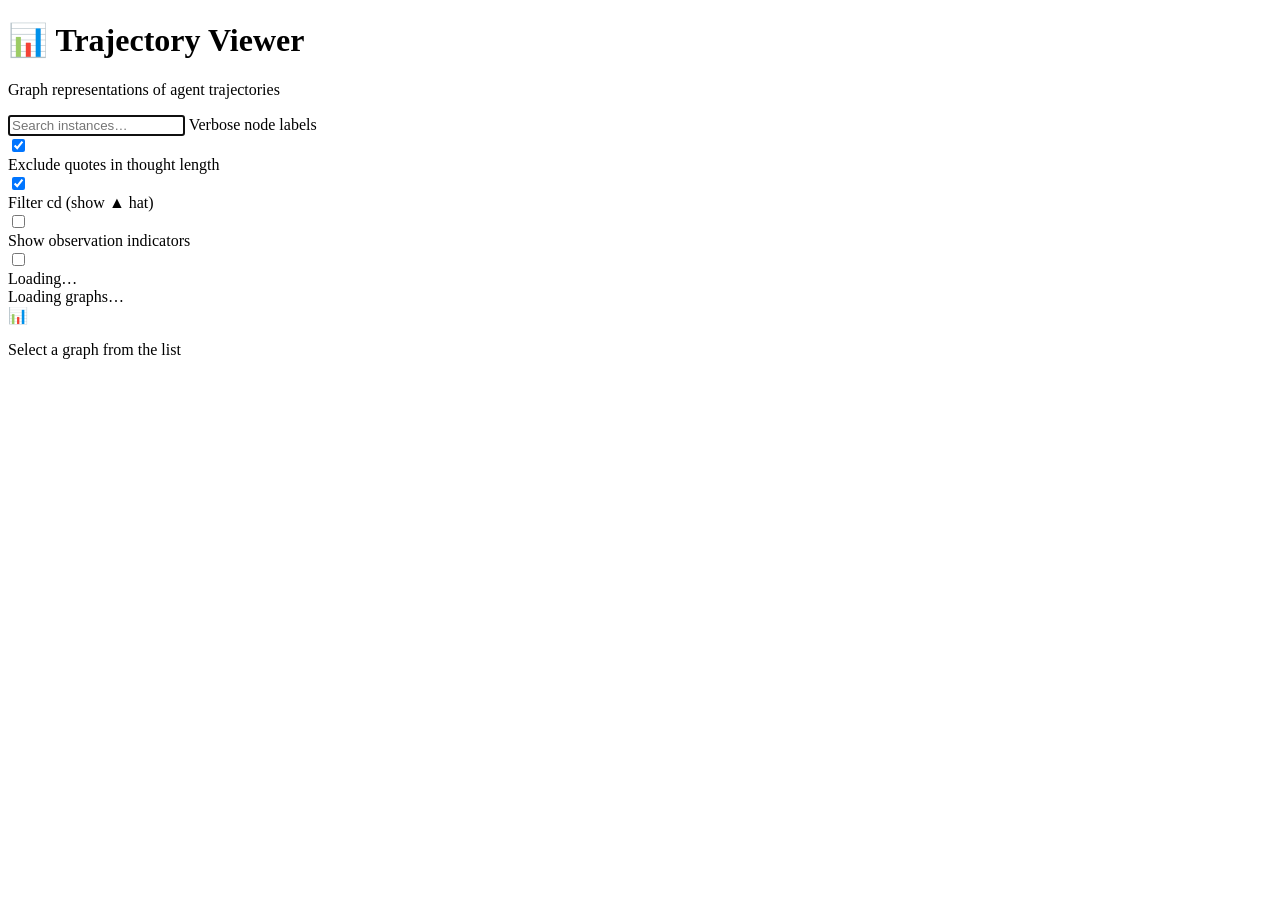
==== graph_construction/server/static/index.html @ 9913588a "html graphs finished with readme in graph_construction" ====
<!DOCTYPE html>
<html lang="en">
<head>
    <meta charset="UTF-8">
    <meta name="viewport" content="width=device-width, initial-scale=1.0">
    <title>Trajectory Graph Browser</title>
    <link rel="stylesheet" href="/static/browser.css">
</head>
<body>
    <div class="sidebar">
        <div class="sidebar-header">
            <h1>📊 Trajectory Viewer</h1>
            <p class="subtitle">Graph representations of agent trajectories</p>
        </div>

        <div class="controls">
            <input
                type="text"
                id="searchInput"
                class="search-input"
                placeholder="Search instances…"
                autofocus
            >
            <label class="toggle-row">
                <span class="toggle-label">Verbose node labels</span>
                <div class="toggle-wrap">
                    <input type="checkbox" id="nodeVerbosityToggle" checked>
                    <span class="toggle-slider"></span>
                </div>
            </label>
            <label class="toggle-row">
                <span class="toggle-label">Exclude quotes in thought length</span>
                <div class="toggle-wrap">
                    <input type="checkbox" id="thoughtQuotesToggle" checked>
                    <span class="toggle-slider"></span>
                </div>
            </label>
            <label class="toggle-row">
                <span class="toggle-label">Filter cd (show ▲ hat)</span>
                <div class="toggle-wrap">
                    <input type="checkbox" id="filterCdToggle">
                    <span class="toggle-slider"></span>
                </div>
            </label>
            <label class="toggle-row">
                <span class="toggle-label">Show observation indicators</span>
                <div class="toggle-wrap">
                    <input type="checkbox" id="observationToggle">
                    <span class="toggle-slider"></span>
                </div>
            </label>
        </div>

        <div class="stats" id="stats">Loading…</div>

        <div class="graph-list" id="graphList">
            <div class="placeholder">
                <div class="spinner"></div>
                Loading graphs…
            </div>
        </div>
    </div>

    <div class="main">
        <div id="graphPane" class="graph-pane">
            <div class="placeholder">
                <span class="placeholder-icon">📊</span>
                <p>Select a graph from the list</p>
            </div>
        </div>
    </div>

    <script src="/static/browser.js"></script>
</body>
</html>
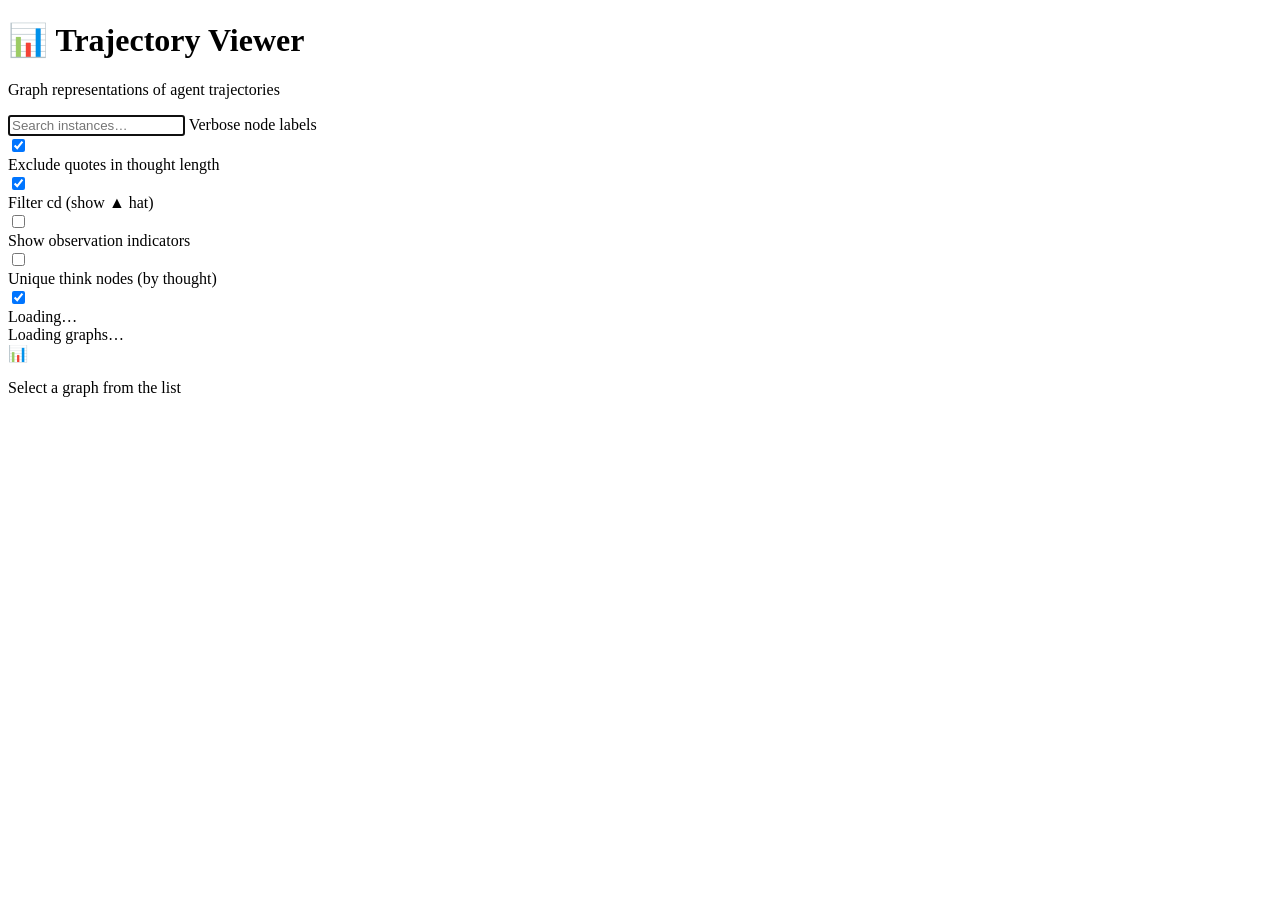
==== commit 22677781: "unique think nodes" ====
--- a/graph_construction/server/static/index.html
+++ b/graph_construction/server/static/index.html
@@ -49,6 +49,13 @@
                     <span class="toggle-slider"></span>
                 </div>
             </label>
+            <label class="toggle-row">
+                <span class="toggle-label">Unique think nodes (by thought)</span>
+                <div class="toggle-wrap">
+                    <input type="checkbox" id="uniqueThinkToggle" checked>
+                    <span class="toggle-slider"></span>
+                </div>
+            </label>
         </div>
 
         <div class="stats" id="stats">Loading…</div>
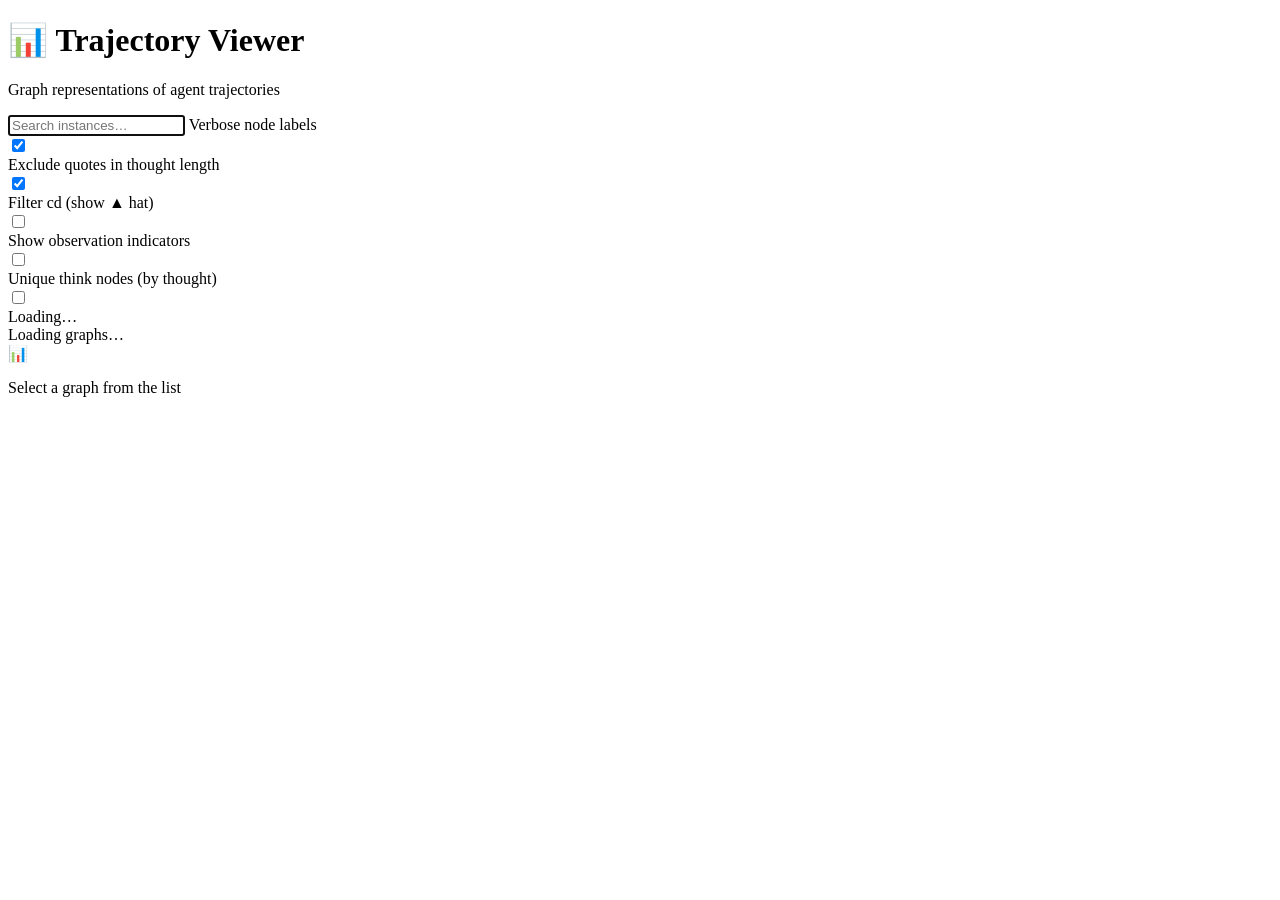
==== commit b327513c: "Merge pull request #1 from Intelligent-CAT-Lab/html Html graphs" ====
--- a/graph_construction/server/static/index.html
+++ b/graph_construction/server/static/index.html
@@ -52,7 +52,7 @@
             <label class="toggle-row">
                 <span class="toggle-label">Unique think nodes (by thought)</span>
                 <div class="toggle-wrap">
-                    <input type="checkbox" id="uniqueThinkToggle" checked>
+                    <input type="checkbox" id="uniqueThinkToggle">
                     <span class="toggle-slider"></span>
                 </div>
             </label>
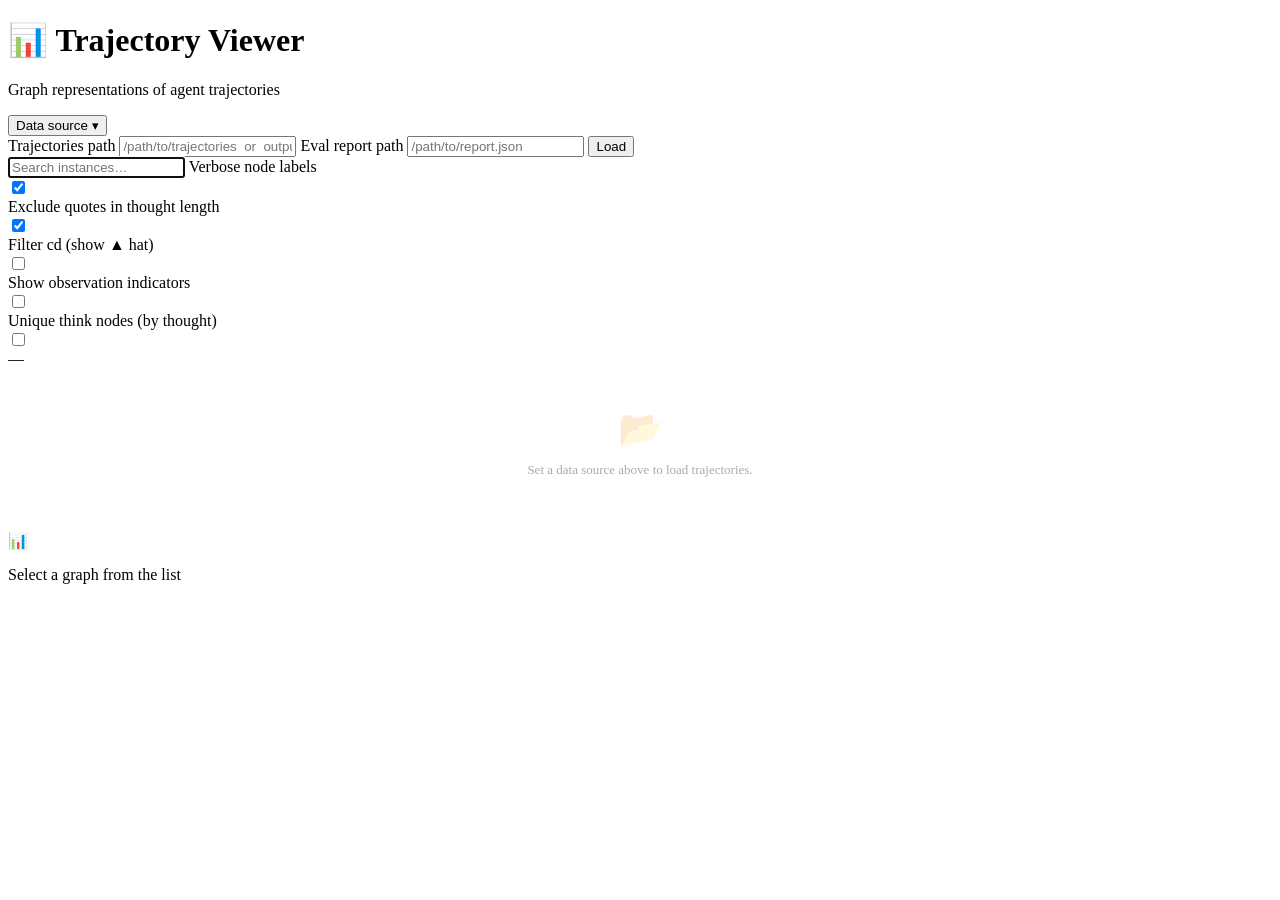
==== commit 8845db52: "Add in-server path changer to obsolete server restarting" ====
--- a/graph_construction/server/static/index.html
+++ b/graph_construction/server/static/index.html
@@ -13,6 +13,40 @@
             <p class="subtitle">Graph representations of agent trajectories</p>
         </div>
 
+        <!-- ── Data source configurator ────────────────────────────── -->
+        <div class="data-source" id="dataSource">
+            <button class="data-source-toggle" id="dataSourceToggle" onclick="toggleDataSource()">
+                <span id="dataSourceLabel">Data source</span>
+                <span class="ds-chevron" id="dsChevron">▾</span>
+            </button>
+
+            <div class="data-source-body" id="dataSourceBody">
+                <label class="ds-label" for="trajsInput">Trajectories path</label>
+                <input
+                    type="text"
+                    id="trajsInput"
+                    class="ds-input"
+                    placeholder="/path/to/trajectories  or  output.jsonl"
+                    spellcheck="false"
+                    autocomplete="off"
+                >
+                <label class="ds-label" for="reportInput">Eval report path</label>
+                <input
+                    type="text"
+                    id="reportInput"
+                    class="ds-input"
+                    placeholder="/path/to/report.json"
+                    spellcheck="false"
+                    autocomplete="off"
+                >
+                <div id="dsError" class="ds-error" style="display:none;"></div>
+                <button class="ds-apply-btn" id="dsApplyBtn" onclick="applyDataSource()">
+                    Load
+                </button>
+            </div>
+        </div>
+
+        <!-- ── View toggles + search ───────────────────────────────── -->
         <div class="controls">
             <input
                 type="text"
@@ -58,12 +92,14 @@
             </label>
         </div>
 
-        <div class="stats" id="stats">Loading…</div>
+        <div class="stats" id="stats">—</div>
 
         <div class="graph-list" id="graphList">
-            <div class="placeholder">
-                <div class="spinner"></div>
-                Loading graphs…
+            <div class="placeholder" style="position:relative;padding:40px;text-align:center;">
+                <span style="font-size:36px;opacity:.25;">📂</span>
+                <p style="margin-top:12px;color:#aaa;font-size:13px;">
+                    Set a data source above to load trajectories.
+                </p>
             </div>
         </div>
     </div>
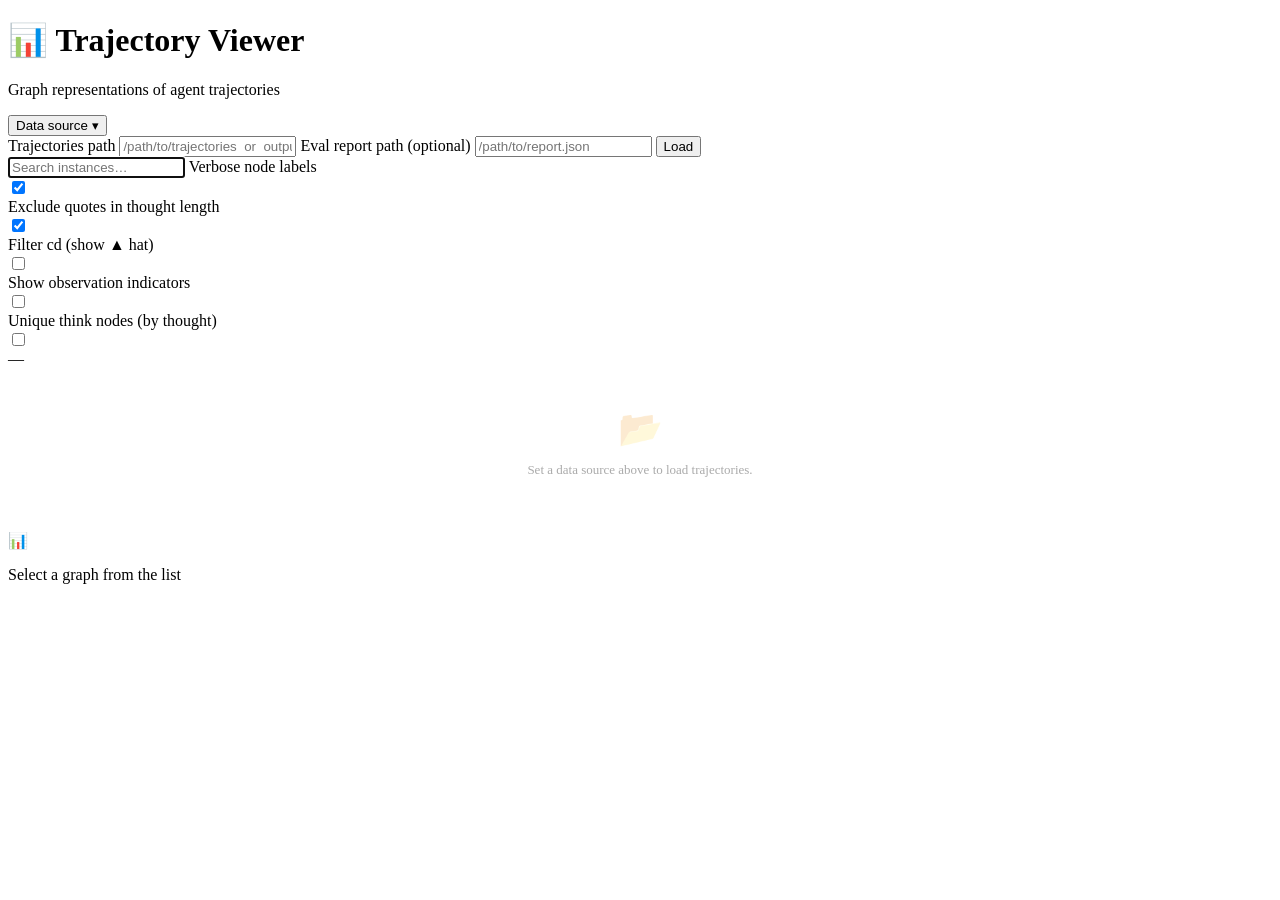
==== commit d8a79a26: "no report needed graphs" ====
--- a/graph_construction/server/static/index.html
+++ b/graph_construction/server/static/index.html
@@ -30,7 +30,7 @@
                     spellcheck="false"
                     autocomplete="off"
                 >
-                <label class="ds-label" for="reportInput">Eval report path</label>
+                <label class="ds-label" for="reportInput">Eval report path (optional)</label>
                 <input
                     type="text"
                     id="reportInput"
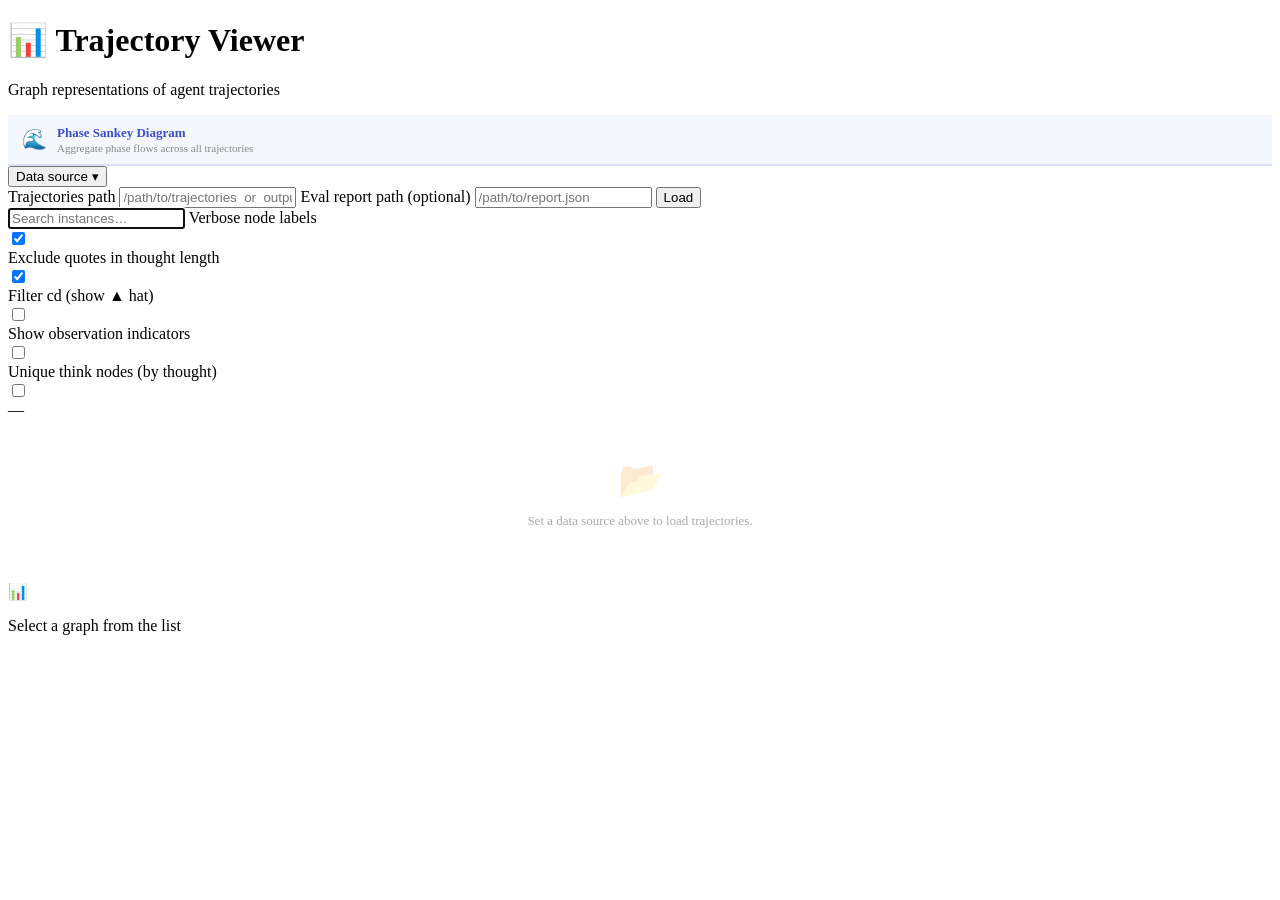
==== commit f2105037: "sankeytwo" ====
--- a/graph_construction/server/static/index.html
+++ b/graph_construction/server/static/index.html
@@ -5,6 +5,122 @@
     <meta name="viewport" content="width=device-width, initial-scale=1.0">
     <title>Trajectory Graph Browser</title>
     <link rel="stylesheet" href="/static/browser.css">
+    <style>
+        /* ── Sankey list-item button ─────────────────────────────── */
+        .sankey-item {
+            padding: 10px 14px;
+            border-bottom: 2px solid #dde0f5;
+            cursor: pointer;
+            transition: background .15s;
+            background: #f5f7ff;
+            display: flex;
+            align-items: center;
+            gap: 10px;
+            flex-shrink: 0;
+        }
+        .sankey-item:hover { background: #eaedff; }
+        .sankey-item.active {
+            background: #eef0ff;
+            border-left: 3px solid #667eea;
+            padding-left: 11px;
+        }
+        .sankey-item-icon { font-size: 20px; flex-shrink: 0; line-height: 1; }
+        .sankey-item-title { font-size: 13px; font-weight: 700; color: #3b4ecc; }
+        .sankey-item-sub   { font-size: 11px; color: #888; margin-top: 1px; }
+
+        /* ── Sankey pane (lives alongside graphPane in .main) ─────── */
+        #sankeyPane {
+            display: none;
+            flex-direction: column;
+            width: 100%;
+            height: 100%;
+            overflow: hidden;
+            background: #f0f2f5;
+        }
+
+        /* Controls bar */
+        .sk-controls {
+            background: #fff;
+            border-bottom: 1px solid #e8eaed;
+            padding: 10px 20px;
+            display: flex;
+            align-items: center;
+            gap: 18px;
+            flex-wrap: wrap;
+            flex-shrink: 0;
+        }
+        .sk-ctrl { display: flex; align-items: center; gap: 7px; }
+        .sk-ctrl label { font-size: 12px; font-weight: 600; color: #555; white-space: nowrap; }
+        .sk-ctrl select {
+            font-size: 12px; border: 1.5px solid #d1d5db; border-radius: 6px;
+            padding: 4px 7px; outline: none; background: #fff;
+        }
+        .sk-ctrl select:focus { border-color: #667eea; }
+
+        /* Slider + number combo */
+        .sk-combo { display: flex; align-items: center; gap: 5px; }
+        .sk-combo input[type=range] { width: 80px; accent-color: #667eea; }
+        .sk-combo input[type=number] {
+            width: 52px; font-size: 12px; font-weight: 600; color: #667eea;
+            border: 1.5px solid #d1d5db; border-radius: 6px;
+            padding: 3px 5px; outline: none; text-align: center;
+            -moz-appearance: textfield;
+        }
+        .sk-combo input[type=number]:focus { border-color: #667eea; }
+        .sk-combo input[type=number]::-webkit-inner-spin-button,
+        .sk-combo input[type=number]::-webkit-outer-spin-button { opacity: 1; }
+
+        /* Phase chips */
+        .sk-chips { display: flex; gap: 5px; flex-wrap: wrap; align-items: center; }
+        .sk-chip {
+            padding: 3px 11px; border-radius: 20px; font-size: 11px; font-weight: 700;
+            cursor: pointer; border: 2px solid transparent;
+            transition: opacity .15s, border-color .15s; user-select: none;
+        }
+        .sk-chip.active   { border-color: #2c3e50; opacity: 1; }
+        .sk-chip.inactive { opacity: .32; }
+        .sk-chip-loc   { background: #C5B3F0; color: #2c3e50; }
+        .sk-chip-patch { background: #FCC9B0; color: #2c3e50; }
+        .sk-chip-val   { background: #A8E6F0; color: #2c3e50; }
+        .sk-chip-gen   { background: #CFE0F6; color: #2c3e50; }
+
+        /* Stats strip */
+        .sk-stats {
+            background: #fff; border-bottom: 1px solid #e8eaed;
+            padding: 6px 20px; display: flex; gap: 20px;
+            font-size: 12px; color: #666; flex-shrink: 0;
+        }
+        .sk-stats b { color: #2c3e50; }
+
+        /* SVG scroll area */
+        .sk-canvas { flex: 1; overflow: auto; padding: 20px; min-height: 0; }
+        #sk-svg {
+            display: block; background: #fff;
+            border-radius: 12px; box-shadow: 0 4px 12px rgba(0,0,0,.08);
+        }
+
+        /* Placeholder / spinner inside sankey pane */
+        .sk-placeholder {
+            display: flex; flex-direction: column; align-items: center;
+            justify-content: center; gap: 12px; padding: 60px 20px;
+            color: #aaa; font-size: 14px; flex: 1;
+        }
+        .sk-spinner {
+            width: 32px; height: 32px;
+            border: 3px solid #e5e7eb; border-top-color: #667eea;
+            border-radius: 50%; animation: sk-spin .8s linear infinite;
+        }
+        @keyframes sk-spin { to { transform: rotate(360deg); } }
+
+        /* Tooltip */
+        #sk-tooltip {
+            position: fixed; background: rgba(22,28,36,.96); color: #e0e0e0;
+            padding: 10px 14px; border-radius: 8px; font-size: 12px; line-height: 1.6;
+            pointer-events: none; z-index: 9999; max-width: 300px;
+            box-shadow: 0 6px 20px rgba(0,0,0,.4); display: none;
+            border: 1px solid rgba(255,255,255,.1);
+        }
+    </style>
 </head>
 <body>
     <div class="sidebar">
@@ -13,48 +129,38 @@
             <p class="subtitle">Graph representations of agent trajectories</p>
         </div>
 
-        <!-- ── Data source configurator ────────────────────────────── -->
+        <!-- ── Sankey shortcut ──────────────────────────────────── -->
+        <div class="sankey-item" id="sankeyListItem" onclick="selectSankey()">
+            <span class="sankey-item-icon">🌊</span>
+            <div>
+                <div class="sankey-item-title">Phase Sankey Diagram</div>
+                <div class="sankey-item-sub">Aggregate phase flows across all trajectories</div>
+            </div>
+        </div>
+
+        <!-- ── Data source configurator ────────────────────────── -->
         <div class="data-source" id="dataSource">
             <button class="data-source-toggle" id="dataSourceToggle" onclick="toggleDataSource()">
                 <span id="dataSourceLabel">Data source</span>
                 <span class="ds-chevron" id="dsChevron">▾</span>
             </button>
-
             <div class="data-source-body" id="dataSourceBody">
                 <label class="ds-label" for="trajsInput">Trajectories path</label>
-                <input
-                    type="text"
-                    id="trajsInput"
-                    class="ds-input"
+                <input type="text" id="trajsInput" class="ds-input"
                     placeholder="/path/to/trajectories  or  output.jsonl"
-                    spellcheck="false"
-                    autocomplete="off"
-                >
+                    spellcheck="false" autocomplete="off">
                 <label class="ds-label" for="reportInput">Eval report path (optional)</label>
-                <input
-                    type="text"
-                    id="reportInput"
-                    class="ds-input"
-                    placeholder="/path/to/report.json"
-                    spellcheck="false"
-                    autocomplete="off"
-                >
+                <input type="text" id="reportInput" class="ds-input"
+                    placeholder="/path/to/report.json" spellcheck="false" autocomplete="off">
                 <div id="dsError" class="ds-error" style="display:none;"></div>
-                <button class="ds-apply-btn" id="dsApplyBtn" onclick="applyDataSource()">
-                    Load
-                </button>
-            </div>
-        </div>
-
-        <!-- ── View toggles + search ───────────────────────────────── -->
+                <button class="ds-apply-btn" id="dsApplyBtn" onclick="applyDataSource()">Load</button>
+            </div>
+        </div>
+
+        <!-- ── Toggles + search ─────────────────────────────────── -->
         <div class="controls">
-            <input
-                type="text"
-                id="searchInput"
-                class="search-input"
-                placeholder="Search instances…"
-                autofocus
-            >
+            <input type="text" id="searchInput" class="search-input"
+                placeholder="Search instances…" autofocus>
             <label class="toggle-row">
                 <span class="toggle-label">Verbose node labels</span>
                 <div class="toggle-wrap">
@@ -93,7 +199,6 @@
         </div>
 
         <div class="stats" id="stats">—</div>
-
         <div class="graph-list" id="graphList">
             <div class="placeholder" style="position:relative;padding:40px;text-align:center;">
                 <span style="font-size:36px;opacity:.25;">📂</span>
@@ -104,14 +209,69 @@
         </div>
     </div>
 
+    <!-- ── Main area: graph pane + sankey pane (only one shown) ─── -->
     <div class="main">
+        <!-- Graph pane (iframe) -->
         <div id="graphPane" class="graph-pane">
             <div class="placeholder">
                 <span class="placeholder-icon">📊</span>
                 <p>Select a graph from the list</p>
             </div>
         </div>
+
+        <!-- Sankey pane (inline, no iframe) -->
+        <div id="sankeyPane">
+            <!-- Controls -->
+            <div class="sk-controls">
+                <div class="sk-ctrl">
+                    <label for="skStatus">Status</label>
+                    <select id="skStatus">
+                        <option value="all">All trajectories</option>
+                        <option value="resolved">Resolved only</option>
+                        <option value="unresolved">Unresolved only</option>
+                        <option value="unsubmitted">Unsubmitted only</option>
+                    </select>
+                </div>
+                <div class="sk-ctrl">
+                    <label>Max steps</label>
+                    <div class="sk-combo">
+                        <input type="range"  id="skMaxStepsSlider" min="5" max="60" value="30" step="1">
+                        <input type="number" id="skMaxStepsNum"    min="5" max="60" value="30" step="1">
+                    </div>
+                </div>
+                <div class="sk-ctrl">
+                    <label>Min flow</label>
+                    <div class="sk-combo">
+                        <input type="range"  id="skMinFlowSlider" min="0" max="50" value="1" step="1">
+                        <input type="number" id="skMinFlowNum"    min="0" max="50" value="1" step="1">
+                    </div>
+                </div>
+                <div class="sk-ctrl">
+                    <label>Phases</label>
+                    <div class="sk-chips">
+                        <div class="sk-chip sk-chip-loc active"   data-phase="localization">Localization</div>
+                        <div class="sk-chip sk-chip-patch active" data-phase="patch">Patch</div>
+                        <div class="sk-chip sk-chip-val active"   data-phase="validation">Validation</div>
+                        <div class="sk-chip sk-chip-gen active"   data-phase="general">General</div>
+                    </div>
+                </div>
+            </div>
+
+            <!-- Stats strip -->
+            <div class="sk-stats" id="skStats"><span>—</span></div>
+
+            <!-- Canvas -->
+            <div class="sk-canvas" id="skCanvas">
+                <div class="sk-placeholder" id="skPlaceholder">
+                    <span style="font-size:40px;opacity:.25">🌊</span>
+                    <span>Load trajectories to view the Sankey diagram</span>
+                </div>
+                <svg id="sk-svg" style="display:none;"></svg>
+            </div>
+        </div>
     </div>
+
+    <div id="sk-tooltip"></div>
 
     <script src="/static/browser.js"></script>
 </body>
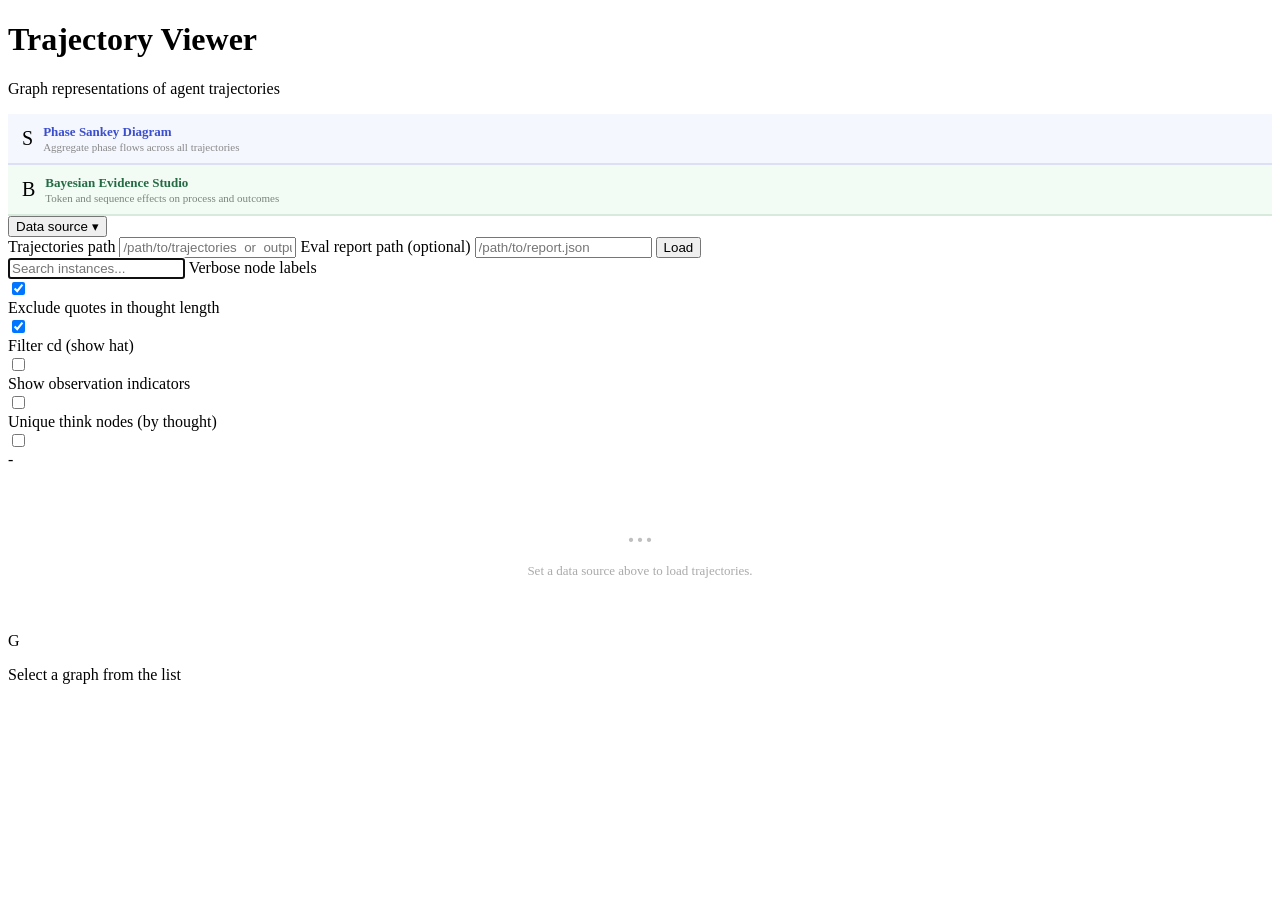
==== commit eaf35d8e: "basic bayesian analysis init" ====
--- a/graph_construction/server/static/index.html
+++ b/graph_construction/server/static/index.html
@@ -6,17 +6,18 @@
     <title>Trajectory Graph Browser</title>
     <link rel="stylesheet" href="/static/browser.css">
     <style>
-        /* ── Sankey list-item button ─────────────────────────────── */
-        .sankey-item {
+        .sankey-item, .bayes-item {
             padding: 10px 14px;
-            border-bottom: 2px solid #dde0f5;
             cursor: pointer;
             transition: background .15s;
-            background: #f5f7ff;
             display: flex;
             align-items: center;
             gap: 10px;
             flex-shrink: 0;
+        }
+        .sankey-item {
+            border-bottom: 2px solid #dde0f5;
+            background: #f5f7ff;
         }
         .sankey-item:hover { background: #eaedff; }
         .sankey-item.active {
@@ -24,121 +25,373 @@
             border-left: 3px solid #667eea;
             padding-left: 11px;
         }
+        .bayes-item {
+            border-bottom: 2px solid #d8eadc;
+            background: #f3fbf5;
+        }
+        .bayes-item:hover { background: #e9f7ec; }
+        .bayes-item.active {
+            background: #edf9f0;
+            border-left: 3px solid #2f8f5b;
+            padding-left: 11px;
+        }
         .sankey-item-icon { font-size: 20px; flex-shrink: 0; line-height: 1; }
         .sankey-item-title { font-size: 13px; font-weight: 700; color: #3b4ecc; }
-        .sankey-item-sub   { font-size: 11px; color: #888; margin-top: 1px; }
-
-        /* ── Sankey pane (lives alongside graphPane in .main) ─────── */
-        #sankeyPane {
+        .sankey-item-sub { font-size: 11px; color: #888; margin-top: 1px; }
+        .bayes-item-title { font-size: 13px; font-weight: 700; color: #246b44; }
+        .bayes-item-sub { font-size: 11px; color: #7a857b; margin-top: 1px; }
+
+        #sankeyPane,
+        #bayesPane {
             display: none;
             flex-direction: column;
             width: 100%;
             height: 100%;
             overflow: hidden;
-            background: #f0f2f5;
-        }
-
-        /* Controls bar */
-        .sk-controls {
-            background: #fff;
-            border-bottom: 1px solid #e8eaed;
+        }
+        #sankeyPane { background: #f0f2f5; }
+        #bayesPane {
+            background:
+                radial-gradient(circle at top left, rgba(88, 180, 120, .10), transparent 35%),
+                linear-gradient(180deg, #eef5ef 0%, #f7f9f7 100%);
+        }
+
+        .sk-controls,
+        .by-controls {
+            background: rgba(255,255,255,.92);
+            border-bottom: 1px solid #dde6df;
             padding: 10px 20px;
             display: flex;
             align-items: center;
-            gap: 18px;
+            gap: 16px;
             flex-wrap: wrap;
             flex-shrink: 0;
         }
-        .sk-ctrl { display: flex; align-items: center; gap: 7px; }
-        .sk-ctrl label { font-size: 12px; font-weight: 600; color: #555; white-space: nowrap; }
-        .sk-ctrl select {
-            font-size: 12px; border: 1.5px solid #d1d5db; border-radius: 6px;
-            padding: 4px 7px; outline: none; background: #fff;
-        }
-        .sk-ctrl select:focus { border-color: #667eea; }
-
-        /* Slider + number combo */
+        .sk-ctrl, .by-ctrl { display: flex; align-items: center; gap: 7px; }
+        .sk-ctrl label, .by-ctrl label {
+            font-size: 12px;
+            font-weight: 700;
+            color: #4d5d51;
+            white-space: nowrap;
+        }
+        .sk-ctrl select,
+        .sk-combo input[type=number],
+        .by-ctrl select,
+        .by-ctrl input[type=number] {
+            font-size: 12px;
+            border: 1.5px solid #c7d6cb;
+            border-radius: 8px;
+            padding: 4px 7px;
+            outline: none;
+            background: #fff;
+            color: #213126;
+        }
+        .sk-ctrl select:focus,
+        .sk-combo input[type=number]:focus,
+        .by-ctrl select:focus,
+        .by-ctrl input[type=number]:focus { border-color: #667eea; }
         .sk-combo { display: flex; align-items: center; gap: 5px; }
         .sk-combo input[type=range] { width: 80px; accent-color: #667eea; }
         .sk-combo input[type=number] {
-            width: 52px; font-size: 12px; font-weight: 600; color: #667eea;
-            border: 1.5px solid #d1d5db; border-radius: 6px;
-            padding: 3px 5px; outline: none; text-align: center;
+            width: 52px;
+            font-weight: 600;
+            color: #667eea;
+            text-align: center;
             -moz-appearance: textfield;
         }
-        .sk-combo input[type=number]:focus { border-color: #667eea; }
+        .by-ctrl input[type=number] { width: 72px; }
         .sk-combo input[type=number]::-webkit-inner-spin-button,
         .sk-combo input[type=number]::-webkit-outer-spin-button { opacity: 1; }
-
-        /* Phase chips */
+        .by-refresh {
+            border: none;
+            border-radius: 9px;
+            padding: 7px 14px;
+            background: linear-gradient(135deg, #2f8f5b 0%, #74b55d 100%);
+            color: #fff;
+            font-size: 12px;
+            font-weight: 700;
+            cursor: pointer;
+        }
+        .by-refresh:disabled { opacity: .6; cursor: default; }
+
         .sk-chips { display: flex; gap: 5px; flex-wrap: wrap; align-items: center; }
         .sk-chip {
-            padding: 3px 11px; border-radius: 20px; font-size: 11px; font-weight: 700;
-            cursor: pointer; border: 2px solid transparent;
-            transition: opacity .15s, border-color .15s; user-select: none;
-        }
-        .sk-chip.active   { border-color: #2c3e50; opacity: 1; }
+            padding: 3px 11px;
+            border-radius: 20px;
+            font-size: 11px;
+            font-weight: 700;
+            cursor: pointer;
+            border: 2px solid transparent;
+            transition: opacity .15s, border-color .15s;
+            user-select: none;
+        }
+        .sk-chip.active { border-color: #2c3e50; opacity: 1; }
         .sk-chip.inactive { opacity: .32; }
-        .sk-chip-loc   { background: #C5B3F0; color: #2c3e50; }
+        .sk-chip-loc { background: #C5B3F0; color: #2c3e50; }
         .sk-chip-patch { background: #FCC9B0; color: #2c3e50; }
-        .sk-chip-val   { background: #A8E6F0; color: #2c3e50; }
-        .sk-chip-gen   { background: #CFE0F6; color: #2c3e50; }
-
-        /* Stats strip */
-        .sk-stats {
-            background: #fff; border-bottom: 1px solid #e8eaed;
-            padding: 6px 20px; display: flex; gap: 20px;
-            font-size: 12px; color: #666; flex-shrink: 0;
-        }
-        .sk-stats b { color: #2c3e50; }
-
-        /* SVG scroll area */
+        .sk-chip-val { background: #A8E6F0; color: #2c3e50; }
+        .sk-chip-gen { background: #CFE0F6; color: #2c3e50; }
+
+        .sk-stats,
+        .by-stats {
+            background: rgba(255,255,255,.92);
+            border-bottom: 1px solid #dde6df;
+            padding: 8px 20px;
+            display: flex;
+            gap: 20px;
+            flex-wrap: wrap;
+            font-size: 12px;
+            color: #5b685d;
+            flex-shrink: 0;
+        }
+        .sk-stats b,
+        .by-stats b { color: #203326; }
+
         .sk-canvas { flex: 1; overflow: auto; padding: 20px; min-height: 0; }
         #sk-svg {
-            display: block; background: #fff;
-            border-radius: 12px; box-shadow: 0 4px 12px rgba(0,0,0,.08);
-        }
-
-        /* Placeholder / spinner inside sankey pane */
+            display: block;
+            background: #fff;
+            border-radius: 12px;
+            box-shadow: 0 4px 12px rgba(0,0,0,.08);
+        }
         .sk-placeholder {
-            display: flex; flex-direction: column; align-items: center;
-            justify-content: center; gap: 12px; padding: 60px 20px;
-            color: #aaa; font-size: 14px; flex: 1;
+            display: flex;
+            flex-direction: column;
+            align-items: center;
+            justify-content: center;
+            gap: 12px;
+            padding: 60px 20px;
+            color: #aaa;
+            font-size: 14px;
+            flex: 1;
         }
         .sk-spinner {
-            width: 32px; height: 32px;
-            border: 3px solid #e5e7eb; border-top-color: #667eea;
-            border-radius: 50%; animation: sk-spin .8s linear infinite;
+            width: 32px;
+            height: 32px;
+            border: 3px solid #e5e7eb;
+            border-top-color: #667eea;
+            border-radius: 50%;
+            animation: sk-spin .8s linear infinite;
         }
         @keyframes sk-spin { to { transform: rotate(360deg); } }
 
-        /* Tooltip */
         #sk-tooltip {
-            position: fixed; background: rgba(22,28,36,.96); color: #e0e0e0;
-            padding: 10px 14px; border-radius: 8px; font-size: 12px; line-height: 1.6;
-            pointer-events: none; z-index: 9999; max-width: 300px;
-            box-shadow: 0 6px 20px rgba(0,0,0,.4); display: none;
+            position: fixed;
+            background: rgba(22,28,36,.96);
+            color: #e0e0e0;
+            padding: 10px 14px;
+            border-radius: 8px;
+            font-size: 12px;
+            line-height: 1.6;
+            pointer-events: none;
+            z-index: 9999;
+            max-width: 300px;
+            box-shadow: 0 6px 20px rgba(0,0,0,.4);
+            display: none;
             border: 1px solid rgba(255,255,255,.1);
+        }
+
+        .by-layout {
+            flex: 1;
+            min-height: 0;
+            display: grid;
+            grid-template-columns: minmax(320px, 1.2fr) minmax(340px, .9fr);
+            gap: 18px;
+            padding: 18px;
+        }
+        .by-panel {
+            min-height: 0;
+            background: rgba(255,255,255,.90);
+            border: 1px solid rgba(164, 188, 169, .45);
+            border-radius: 18px;
+            box-shadow: 0 10px 34px rgba(36, 54, 41, .08);
+            overflow: hidden;
+            display: flex;
+            flex-direction: column;
+        }
+        .by-panel-head {
+            padding: 14px 16px 10px;
+            border-bottom: 1px solid #e6eee7;
+            display: flex;
+            align-items: baseline;
+            justify-content: space-between;
+            gap: 10px;
+        }
+        .by-panel-head h3 { font-size: 14px; color: #203326; }
+        .by-panel-head span { font-size: 11px; color: #76847a; }
+        .by-canvas {
+            flex: 1;
+            min-height: 260px;
+            padding: 10px 14px 16px;
+            overflow: auto;
+        }
+        #bySkyline {
+            width: 100%;
+            min-height: 360px;
+            display: block;
+        }
+        .by-list {
+            flex: 1;
+            min-height: 0;
+            overflow: auto;
+            padding: 10px 12px 14px;
+            display: flex;
+            flex-direction: column;
+            gap: 10px;
+        }
+        .by-card {
+            border: 1px solid #e3ece4;
+            border-radius: 14px;
+            padding: 12px 12px 10px;
+            background: linear-gradient(180deg, #ffffff 0%, #f9fcf9 100%);
+            cursor: pointer;
+            transition: transform .12s, box-shadow .12s, border-color .12s;
+        }
+        .by-card:hover {
+            transform: translateY(-1px);
+            box-shadow: 0 8px 20px rgba(40, 72, 46, .08);
+            border-color: #cbe0d0;
+        }
+        .by-card.active {
+            border-color: #2f8f5b;
+            box-shadow: 0 8px 24px rgba(47, 143, 91, .14);
+        }
+        .by-card-top {
+            display: flex;
+            align-items: center;
+            justify-content: space-between;
+            gap: 12px;
+            margin-bottom: 7px;
+        }
+        .by-card-title {
+            font-size: 14px;
+            font-weight: 800;
+            color: #203326;
+            word-break: break-word;
+        }
+        .by-pill {
+            padding: 3px 8px;
+            border-radius: 999px;
+            font-size: 10px;
+            font-weight: 800;
+            letter-spacing: .04em;
+            text-transform: uppercase;
+            background: #eef5ef;
+            color: #38684a;
+            flex-shrink: 0;
+        }
+        .by-card-metrics {
+            display: grid;
+            grid-template-columns: repeat(3, minmax(0, 1fr));
+            gap: 7px;
+            font-size: 11px;
+            color: #667369;
+        }
+        .by-card-metrics b { display: block; font-size: 13px; color: #213126; }
+        .by-detail {
+            flex: 1;
+            min-height: 0;
+            overflow: auto;
+            padding: 14px 16px 16px;
+            display: flex;
+            flex-direction: column;
+            gap: 14px;
+        }
+        .by-empty {
+            height: 100%;
+            display: flex;
+            align-items: center;
+            justify-content: center;
+            text-align: center;
+            color: #8a968e;
+            font-size: 13px;
+            padding: 30px;
+        }
+        .by-kicker {
+            font-size: 11px;
+            font-weight: 800;
+            letter-spacing: .08em;
+            text-transform: uppercase;
+            color: #6a7f71;
+        }
+        .by-feature-head h2 {
+            font-size: 24px;
+            color: #16311f;
+            margin-top: 4px;
+            word-break: break-word;
+        }
+        .by-feature-sub {
+            font-size: 13px;
+            color: #667369;
+            line-height: 1.5;
+        }
+        .by-metric-grid {
+            display: grid;
+            grid-template-columns: repeat(2, minmax(0, 1fr));
+            gap: 10px;
+        }
+        .by-metric-box {
+            border: 1px solid #e3ece4;
+            border-radius: 14px;
+            padding: 12px;
+            background: #fbfdfb;
+        }
+        .by-metric-box h4 { font-size: 12px; color: #4f6054; margin-bottom: 7px; }
+        .by-metric-box .big { font-size: 22px; font-weight: 800; color: #173420; }
+        .by-metric-box .small { font-size: 11px; color: #6d786f; margin-top: 4px; line-height: 1.5; }
+        .by-phase-bars {
+            display: flex;
+            flex-direction: column;
+            gap: 10px;
+        }
+        .by-phase-row {
+            display: grid;
+            grid-template-columns: 94px 1fr 58px;
+            gap: 10px;
+            align-items: center;
+            font-size: 12px;
+            color: #435247;
+        }
+        .by-phase-bar {
+            position: relative;
+            height: 12px;
+            border-radius: 999px;
+            background: #edf2ee;
+            overflow: hidden;
+        }
+        .by-phase-fill {
+            position: absolute;
+            top: 0;
+            bottom: 0;
+            border-radius: 999px;
+        }
+        @media (max-width: 1100px) {
+            .by-layout { grid-template-columns: 1fr; }
         }
     </style>
 </head>
 <body>
     <div class="sidebar">
         <div class="sidebar-header">
-            <h1>📊 Trajectory Viewer</h1>
+            <h1>Trajectory Viewer</h1>
             <p class="subtitle">Graph representations of agent trajectories</p>
         </div>
 
-        <!-- ── Sankey shortcut ──────────────────────────────────── -->
         <div class="sankey-item" id="sankeyListItem" onclick="selectSankey()">
-            <span class="sankey-item-icon">🌊</span>
+            <span class="sankey-item-icon">S</span>
             <div>
                 <div class="sankey-item-title">Phase Sankey Diagram</div>
                 <div class="sankey-item-sub">Aggregate phase flows across all trajectories</div>
             </div>
         </div>
-
-        <!-- ── Data source configurator ────────────────────────── -->
+        <div class="bayes-item" id="bayesListItem" onclick="selectBayes()">
+            <span class="sankey-item-icon">B</span>
+            <div>
+                <div class="bayes-item-title">Bayesian Evidence Studio</div>
+                <div class="bayes-item-sub">Token and sequence effects on process and outcomes</div>
+            </div>
+        </div>
+
         <div class="data-source" id="dataSource">
             <button class="data-source-toggle" id="dataSourceToggle" onclick="toggleDataSource()">
                 <span id="dataSourceLabel">Data source</span>
@@ -157,10 +410,9 @@
             </div>
         </div>
 
-        <!-- ── Toggles + search ─────────────────────────────────── -->
         <div class="controls">
             <input type="text" id="searchInput" class="search-input"
-                placeholder="Search instances…" autofocus>
+                placeholder="Search instances..." autofocus>
             <label class="toggle-row">
                 <span class="toggle-label">Verbose node labels</span>
                 <div class="toggle-wrap">
@@ -176,7 +428,7 @@
                 </div>
             </label>
             <label class="toggle-row">
-                <span class="toggle-label">Filter cd (show ▲ hat)</span>
+                <span class="toggle-label">Filter cd (show hat)</span>
                 <div class="toggle-wrap">
                     <input type="checkbox" id="filterCdToggle">
                     <span class="toggle-slider"></span>
@@ -198,10 +450,10 @@
             </label>
         </div>
 
-        <div class="stats" id="stats">—</div>
+        <div class="stats" id="stats">-</div>
         <div class="graph-list" id="graphList">
             <div class="placeholder" style="position:relative;padding:40px;text-align:center;">
-                <span style="font-size:36px;opacity:.25;">📂</span>
+                <span style="font-size:36px;opacity:.25;">...</span>
                 <p style="margin-top:12px;color:#aaa;font-size:13px;">
                     Set a data source above to load trajectories.
                 </p>
@@ -209,19 +461,15 @@
         </div>
     </div>
 
-    <!-- ── Main area: graph pane + sankey pane (only one shown) ─── -->
     <div class="main">
-        <!-- Graph pane (iframe) -->
         <div id="graphPane" class="graph-pane">
             <div class="placeholder">
-                <span class="placeholder-icon">📊</span>
+                <span class="placeholder-icon">G</span>
                 <p>Select a graph from the list</p>
             </div>
         </div>
 
-        <!-- Sankey pane (inline, no iframe) -->
         <div id="sankeyPane">
-            <!-- Controls -->
             <div class="sk-controls">
                 <div class="sk-ctrl">
                     <label for="skStatus">Status</label>
@@ -235,38 +483,100 @@
                 <div class="sk-ctrl">
                     <label>Max steps</label>
                     <div class="sk-combo">
-                        <input type="range"  id="skMaxStepsSlider" min="5" max="60" value="30" step="1">
-                        <input type="number" id="skMaxStepsNum"    min="5" max="60" value="30" step="1">
+                        <input type="range" id="skMaxStepsSlider" min="5" max="60" value="30" step="1">
+                        <input type="number" id="skMaxStepsNum" min="5" max="60" value="30" step="1">
                     </div>
                 </div>
                 <div class="sk-ctrl">
                     <label>Min flow</label>
                     <div class="sk-combo">
-                        <input type="range"  id="skMinFlowSlider" min="0" max="50" value="1" step="1">
-                        <input type="number" id="skMinFlowNum"    min="0" max="50" value="1" step="1">
+                        <input type="range" id="skMinFlowSlider" min="0" max="50" value="1" step="1">
+                        <input type="number" id="skMinFlowNum" min="0" max="50" value="1" step="1">
                     </div>
                 </div>
                 <div class="sk-ctrl">
                     <label>Phases</label>
                     <div class="sk-chips">
-                        <div class="sk-chip sk-chip-loc active"   data-phase="localization">Localization</div>
+                        <div class="sk-chip sk-chip-loc active" data-phase="localization">Localization</div>
                         <div class="sk-chip sk-chip-patch active" data-phase="patch">Patch</div>
-                        <div class="sk-chip sk-chip-val active"   data-phase="validation">Validation</div>
-                        <div class="sk-chip sk-chip-gen active"   data-phase="general">General</div>
-                    </div>
-                </div>
-            </div>
-
-            <!-- Stats strip -->
-            <div class="sk-stats" id="skStats"><span>—</span></div>
-
-            <!-- Canvas -->
+                        <div class="sk-chip sk-chip-val active" data-phase="validation">Validation</div>
+                        <div class="sk-chip sk-chip-gen active" data-phase="general">General</div>
+                    </div>
+                </div>
+            </div>
+            <div class="sk-stats" id="skStats"><span>-</span></div>
             <div class="sk-canvas" id="skCanvas">
                 <div class="sk-placeholder" id="skPlaceholder">
-                    <span style="font-size:40px;opacity:.25">🌊</span>
+                    <span style="font-size:40px;opacity:.25">S</span>
                     <span>Load trajectories to view the Sankey diagram</span>
                 </div>
                 <svg id="sk-svg" style="display:none;"></svg>
+            </div>
+        </div>
+
+        <div id="bayesPane">
+            <div class="by-controls">
+                <div class="by-ctrl">
+                    <label for="byStatus">Status</label>
+                    <select id="byStatus">
+                        <option value="all">All trajectories</option>
+                        <option value="resolved">Resolved only</option>
+                        <option value="unresolved">Unresolved only</option>
+                        <option value="unsubmitted">Unsubmitted only</option>
+                    </select>
+                </div>
+                <div class="by-ctrl">
+                    <label for="byFeatureType">Feature type</label>
+                    <select id="byFeatureType">
+                        <option value="all">Tokens + sequences</option>
+                        <option value="token">Tokens only</option>
+                        <option value="sequence">Sequences only</option>
+                    </select>
+                </div>
+                <div class="by-ctrl">
+                    <label for="bySort">Sort</label>
+                    <select id="bySort">
+                        <option value="outcome">Outcome lift</option>
+                        <option value="process">Process shift</option>
+                        <option value="observation">Step success lift</option>
+                        <option value="support">Support</option>
+                    </select>
+                </div>
+                <div class="by-ctrl">
+                    <label for="byMinSupport">Min support</label>
+                    <input type="number" id="byMinSupport" min="1" max="200" value="4">
+                </div>
+                <div class="by-ctrl">
+                    <label for="byTopN">Top features</label>
+                    <input type="number" id="byTopN" min="5" max="200" value="36">
+                </div>
+                <button class="by-refresh" id="byRefreshBtn" onclick="byLoad(true)">Refresh</button>
+            </div>
+            <div class="by-stats" id="byStats"><span>-</span></div>
+            <div class="by-layout">
+                <div class="by-panel">
+                    <div class="by-panel-head">
+                        <h3>Effect Skyline</h3>
+                        <span>Resolved lift on x, support on y, process shift called out</span>
+                    </div>
+                    <div class="by-canvas" id="bySkylineWrap">
+                        <svg id="bySkyline"></svg>
+                    </div>
+                    <div class="by-panel-head" style="border-top:1px solid #e6eee7;border-bottom:none;">
+                        <h3>Feature Board</h3>
+                        <span>Click any feature for posterior details</span>
+                    </div>
+                    <div class="by-list" id="byFeatureList"></div>
+                </div>
+                <div class="by-panel">
+                    <div class="by-panel-head">
+                        <h3>Posterior Detail</h3>
+                        <span>Credible intervals and next-phase shifts</span>
+                    </div>
+                    <div class="by-detail" id="byDetail">
+                        <div class="by-empty">Load the Bayesian view and select a feature to inspect its estimated effects.</div>
+                    </div>
+                </div>
             </div>
         </div>
     </div>
@@ -275,4 +585,4 @@
 
     <script src="/static/browser.js"></script>
 </body>
-</html>+</html>
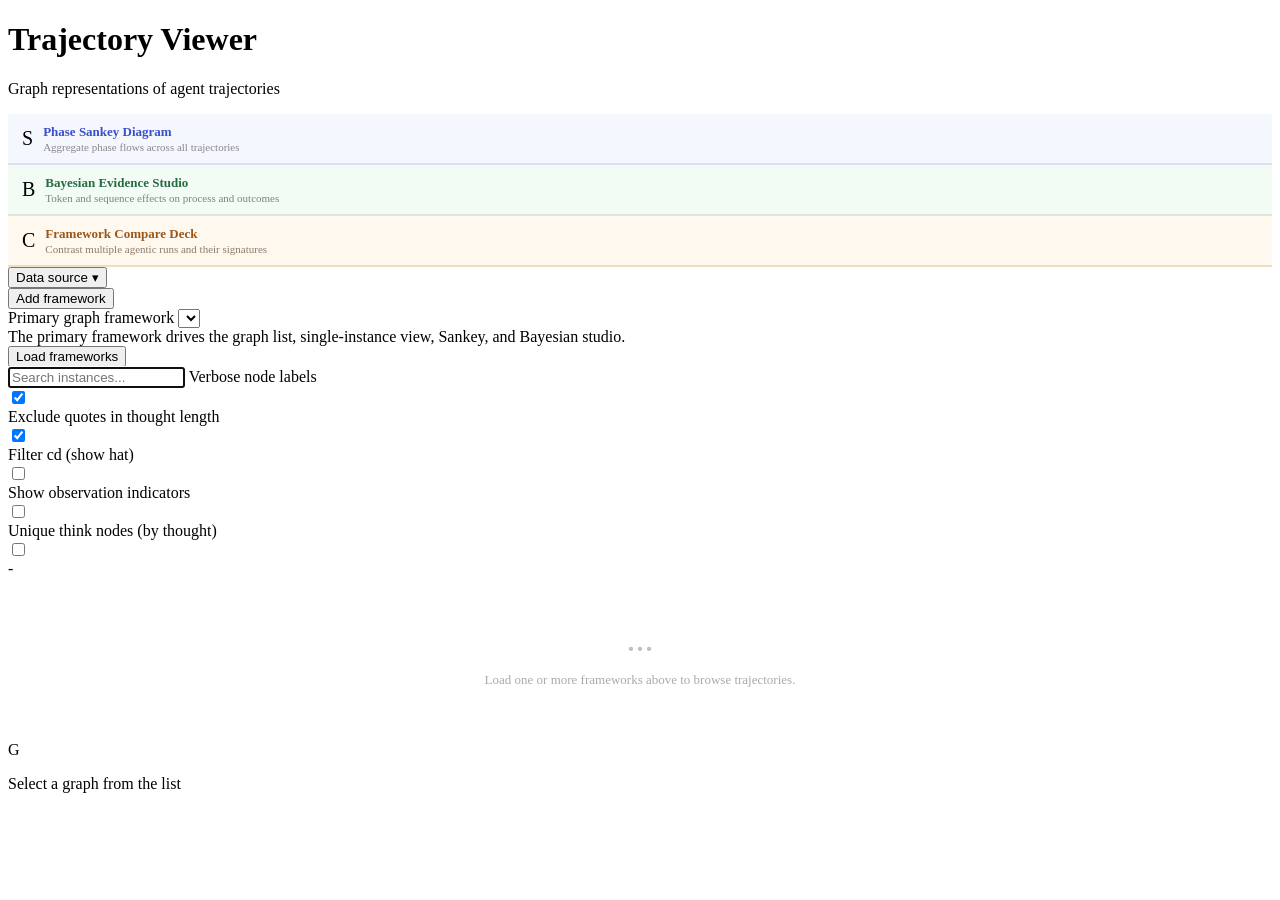
==== commit ce6fc496: "final push" ====
--- a/graph_construction/server/static/index.html
+++ b/graph_construction/server/static/index.html
@@ -6,7 +6,7 @@
     <title>Trajectory Graph Browser</title>
     <link rel="stylesheet" href="/static/browser.css">
     <style>
-        .sankey-item, .bayes-item {
+        .sankey-item, .bayes-item, .compare-item {
             padding: 10px 14px;
             cursor: pointer;
             transition: background .15s;
@@ -35,14 +35,27 @@
             border-left: 3px solid #2f8f5b;
             padding-left: 11px;
         }
+        .compare-item {
+            border-bottom: 2px solid #eedec6;
+            background: #fff8ef;
+        }
+        .compare-item:hover { background: #fff1dd; }
+        .compare-item.active {
+            background: #fff3e3;
+            border-left: 3px solid #d17f2f;
+            padding-left: 11px;
+        }
         .sankey-item-icon { font-size: 20px; flex-shrink: 0; line-height: 1; }
         .sankey-item-title { font-size: 13px; font-weight: 700; color: #3b4ecc; }
         .sankey-item-sub { font-size: 11px; color: #888; margin-top: 1px; }
         .bayes-item-title { font-size: 13px; font-weight: 700; color: #246b44; }
         .bayes-item-sub { font-size: 11px; color: #7a857b; margin-top: 1px; }
+        .compare-item-title { font-size: 13px; font-weight: 700; color: #9a571c; }
+        .compare-item-sub { font-size: 11px; color: #8e7b66; margin-top: 1px; }
 
         #sankeyPane,
-        #bayesPane {
+        #bayesPane,
+        #comparePane {
             display: none;
             flex-direction: column;
             width: 100%;
@@ -54,6 +67,13 @@
             background:
                 radial-gradient(circle at top left, rgba(88, 180, 120, .10), transparent 35%),
                 linear-gradient(180deg, #eef5ef 0%, #f7f9f7 100%);
+            overflow: auto;
+        }
+        #comparePane {
+            background:
+                radial-gradient(circle at top left, rgba(224, 145, 53, .11), transparent 32%),
+                linear-gradient(180deg, #fff6ee 0%, #fbf8f3 100%);
+            overflow: auto;
         }
 
         .sk-controls,
@@ -113,6 +133,63 @@
             cursor: pointer;
         }
         .by-refresh:disabled { opacity: .6; cursor: default; }
+        .cp-controls,
+        .cp-stats {
+            background: rgba(255,255,255,.92);
+            border-bottom: 1px solid #ede1d5;
+            flex-shrink: 0;
+        }
+        .cp-controls {
+            padding: 10px 20px;
+            display: flex;
+            align-items: center;
+            gap: 16px;
+            flex-wrap: wrap;
+        }
+        .cp-stats {
+            padding: 8px 20px;
+            display: flex;
+            gap: 20px;
+            flex-wrap: wrap;
+            font-size: 12px;
+            color: #6e655b;
+        }
+        .cp-stats b { color: #352819; }
+        .cp-ctrl {
+            display: flex;
+            align-items: center;
+            gap: 7px;
+        }
+        .cp-ctrl label {
+            font-size: 12px;
+            font-weight: 700;
+            color: #6c5540;
+            white-space: nowrap;
+        }
+        .cp-ctrl select,
+        .cp-ctrl input[type=number] {
+            font-size: 12px;
+            border: 1.5px solid #decab8;
+            border-radius: 8px;
+            padding: 4px 7px;
+            outline: none;
+            background: #fff;
+            color: #34281f;
+        }
+        .cp-ctrl select:focus,
+        .cp-ctrl input[type=number]:focus { border-color: #d17f2f; }
+        .cp-ctrl input[type=number] { width: 72px; }
+        .cp-refresh {
+            border: none;
+            border-radius: 9px;
+            padding: 7px 14px;
+            background: linear-gradient(135deg, #d17f2f 0%, #e2a94d 100%);
+            color: #fff;
+            font-size: 12px;
+            font-weight: 700;
+            cursor: pointer;
+        }
+        .cp-refresh:disabled { opacity: .6; cursor: default; }
 
         .sk-chips { display: flex; gap: 5px; flex-wrap: wrap; align-items: center; }
         .sk-chip {
@@ -191,16 +268,24 @@
             border: 1px solid rgba(255,255,255,.1);
         }
 
-        .by-layout {
-            flex: 1;
-            min-height: 0;
+        .by-stack {
+            flex: 0 0 auto;
+            min-height: min-content;
+            display: flex;
+            flex-direction: column;
+            gap: 18px;
+            padding: 18px;
+        }
+        .by-top-layout {
             display: grid;
             grid-template-columns: minmax(320px, 1.2fr) minmax(340px, .9fr);
+            align-items: start;
             gap: 18px;
-            padding: 18px;
         }
         .by-panel {
             min-height: 0;
+            height: fit-content;
+            align-self: start;
             background: rgba(255,255,255,.90);
             border: 1px solid rgba(164, 188, 169, .45);
             border-radius: 18px;
@@ -217,10 +302,46 @@
             justify-content: space-between;
             gap: 10px;
         }
+        .by-panel-head-main {
+            display: flex;
+            align-items: baseline;
+            justify-content: space-between;
+            gap: 10px;
+            flex: 1;
+            min-width: 0;
+        }
+        .by-panel-head-text {
+            min-width: 0;
+            display: flex;
+            flex-direction: column;
+            gap: 2px;
+        }
         .by-panel-head h3 { font-size: 14px; color: #203326; }
         .by-panel-head span { font-size: 11px; color: #76847a; }
+        .by-panel-toggle {
+            border: 1px solid #cfe0d3;
+            background: #f7fbf8;
+            color: #2f8f5b;
+            border-radius: 999px;
+            padding: 5px 10px;
+            font-size: 11px;
+            font-weight: 700;
+            cursor: pointer;
+            flex-shrink: 0;
+        }
+        .by-panel-toggle:hover {
+            background: #edf7ef;
+        }
+        .by-panel-body {
+            display: flex;
+            flex-direction: column;
+            min-height: 0;
+        }
+        .by-panel.collapsed .by-panel-body {
+            display: none;
+        }
         .by-canvas {
-            flex: 1;
+            flex: 1 1 auto;
             min-height: 260px;
             padding: 10px 14px 16px;
             overflow: auto;
@@ -365,8 +486,413 @@
             bottom: 0;
             border-radius: 999px;
         }
+        .by-command-dock {
+            padding: 0;
+            flex: 0 0 auto;
+        }
+        .by-command-grid {
+            display: grid;
+            grid-template-columns: repeat(2, minmax(0, 1fr));
+            gap: 14px;
+            padding: 12px 14px 16px;
+        }
+        .by-command-list {
+            display: flex;
+            flex-direction: column;
+            gap: 10px;
+            min-height: 0;
+        }
+        .by-command-card {
+            border: 1px solid #e3ece4;
+            border-radius: 14px;
+            padding: 10px 11px;
+            background: linear-gradient(180deg, #ffffff 0%, #f9fcf9 100%);
+        }
+        .by-command-top {
+            display: flex;
+            align-items: baseline;
+            justify-content: space-between;
+            gap: 10px;
+            margin-bottom: 7px;
+        }
+        .by-command-title {
+            font-size: 13px;
+            font-weight: 800;
+            color: #213126;
+            word-break: break-word;
+        }
+        .by-command-rate {
+            font-size: 16px;
+            font-weight: 800;
+            color: #2f8f5b;
+            flex-shrink: 0;
+        }
+        .by-prob-bar {
+            height: 10px;
+            border-radius: 999px;
+            background: #edf3ee;
+            overflow: hidden;
+            position: relative;
+        }
+        .by-prob-fill {
+            position: absolute;
+            top: 0;
+            left: 0;
+            bottom: 0;
+            border-radius: 999px;
+            background: linear-gradient(90deg, #2f8f5b 0%, #7eb96b 100%);
+        }
+        .by-command-meta {
+            display: grid;
+            grid-template-columns: repeat(3, minmax(0, 1fr));
+            gap: 8px;
+            margin-top: 8px;
+            font-size: 11px;
+            color: #6c786f;
+        }
+        .by-command-meta b {
+            display: block;
+            font-size: 12px;
+            color: #213126;
+            margin-bottom: 2px;
+        }
+        .by-command-split {
+            display: flex;
+            gap: 12px;
+            margin-top: 8px;
+            font-size: 11px;
+            color: #6c786f;
+            flex-wrap: wrap;
+        }
+        .by-command-foot {
+            margin-top: 8px;
+            font-size: 11px;
+            color: #6c786f;
+            line-height: 1.5;
+        }
+        .by-command-chips {
+            display: flex;
+            flex-wrap: wrap;
+            gap: 6px;
+            margin-top: 8px;
+        }
+        .by-command-chip {
+            padding: 3px 8px;
+            border-radius: 999px;
+            background: #eef5ef;
+            color: #3a5e44;
+            font-size: 10px;
+            font-weight: 700;
+        }
+        .by-expandable {
+            display: flex;
+            flex-direction: column;
+            align-items: flex-start;
+            gap: 6px;
+            min-width: 0;
+        }
+        .by-expand-text {
+            min-width: 0;
+            word-break: break-word;
+        }
+        .by-expand-toggle {
+            border: none;
+            background: transparent;
+            color: #2f8f5b;
+            font-size: 11px;
+            font-weight: 700;
+            padding: 0;
+            cursor: pointer;
+        }
+        .by-expand-toggle:hover { text-decoration: underline; }
+        .by-chip-overflow {
+            display: flex;
+            flex-wrap: wrap;
+            gap: 6px;
+            align-items: center;
+        }
+        .cp-stack {
+            flex: 0 0 auto;
+            display: flex;
+            flex-direction: column;
+            gap: 18px;
+            padding: 18px;
+        }
+        .cp-framework-grid {
+            display: grid;
+            grid-template-columns: repeat(auto-fit, minmax(220px, 1fr));
+            gap: 16px;
+        }
+        .cp-card,
+        .cp-panel {
+            background: rgba(255,255,255,.92);
+            border: 1px solid rgba(219, 193, 171, .55);
+            border-radius: 18px;
+            box-shadow: 0 10px 30px rgba(90, 58, 25, .07);
+            overflow: hidden;
+        }
+        .cp-card {
+            padding: 14px 15px 15px;
+            display: flex;
+            flex-direction: column;
+            gap: 12px;
+        }
+        .cp-card-head,
+        .cp-panel-head,
+        .cp-subhead {
+            display: flex;
+            align-items: baseline;
+            justify-content: space-between;
+            gap: 10px;
+        }
+        .cp-panel-head {
+            padding: 14px 16px 10px;
+            border-bottom: 1px solid #f0e2d6;
+        }
+        .cp-panel-head h3,
+        .cp-subhead h3,
+        .cp-card h3 {
+            font-size: 14px;
+            color: #352819;
+        }
+        .cp-panel-head span,
+        .cp-subhead span,
+        .cp-card-sub {
+            font-size: 11px;
+            color: #907866;
+        }
+        .cp-card-label {
+            font-size: 16px;
+            font-weight: 800;
+            color: #352819;
+        }
+        .cp-badge {
+            padding: 3px 8px;
+            border-radius: 999px;
+            background: #fff4e6;
+            color: #b06826;
+            font-size: 10px;
+            font-weight: 800;
+            letter-spacing: .04em;
+            text-transform: uppercase;
+        }
+        .cp-kpi-grid {
+            display: grid;
+            grid-template-columns: repeat(3, minmax(0, 1fr));
+            gap: 8px;
+            font-size: 11px;
+            color: #7a6d61;
+        }
+        .cp-kpi-grid b {
+            display: block;
+            font-size: 13px;
+            color: #352819;
+        }
+        .cp-phase-mini {
+            display: flex;
+            flex-direction: column;
+            gap: 8px;
+        }
+        .cp-phase-row {
+            display: grid;
+            grid-template-columns: 90px 1fr 54px;
+            gap: 9px;
+            align-items: center;
+            font-size: 12px;
+            color: #5b4f43;
+        }
+        .cp-phase-track {
+            position: relative;
+            height: 10px;
+            border-radius: 999px;
+            background: #f2e7dd;
+            overflow: hidden;
+        }
+        .cp-phase-fill {
+            position: absolute;
+            top: 0;
+            left: 0;
+            bottom: 0;
+            border-radius: 999px;
+        }
+        .cp-pair-grid,
+        .cp-dual-grid {
+            display: grid;
+            gap: 18px;
+        }
+        .cp-pair-grid { grid-template-columns: repeat(2, minmax(0, 1fr)); }
+        .cp-dual-grid {
+            grid-template-columns: repeat(2, minmax(0, 1fr));
+            padding: 12px 16px 16px;
+        }
+        .cp-panel-body,
+        .cp-delta-list {
+            padding: 12px 16px 16px;
+        }
+        .cp-panel-body {
+            display: flex;
+            flex-direction: column;
+            gap: 12px;
+        }
+        .cp-delta-list {
+            display: flex;
+            flex-direction: column;
+            gap: 10px;
+        }
+        .cp-empty {
+            padding: 28px;
+            text-align: center;
+            color: #998677;
+            font-size: 13px;
+        }
+        .cp-matchup {
+            border: 1px solid #f0e2d6;
+            border-radius: 14px;
+            padding: 12px;
+            background: linear-gradient(180deg, #fffdfa 0%, #fff7ef 100%);
+        }
+        .cp-matchup h4 {
+            font-size: 12px;
+            color: #7a5d3d;
+            margin-bottom: 6px;
+            text-transform: uppercase;
+            letter-spacing: .06em;
+        }
+        .cp-matchup-main {
+            font-size: 18px;
+            font-weight: 800;
+            color: #352819;
+            margin-bottom: 4px;
+        }
+        .cp-matchup-sub {
+            font-size: 12px;
+            color: #6e645a;
+            line-height: 1.5;
+        }
+        .cp-delta-card {
+            border: 1px solid #f0e2d6;
+            border-radius: 14px;
+            padding: 11px 12px;
+            background: linear-gradient(180deg, #ffffff 0%, #fffbf6 100%);
+        }
+        .cp-delta-top {
+            display: flex;
+            align-items: baseline;
+            justify-content: space-between;
+            gap: 10px;
+            margin-bottom: 7px;
+        }
+        .cp-delta-title {
+            font-size: 13px;
+            font-weight: 800;
+            color: #352819;
+            word-break: break-word;
+        }
+        .cp-delta-value {
+            font-size: 16px;
+            font-weight: 800;
+            color: #d17f2f;
+            flex-shrink: 0;
+        }
+        .cp-delta-meta {
+            display: grid;
+            grid-template-columns: repeat(2, minmax(0, 1fr));
+            gap: 7px;
+            font-size: 11px;
+            color: #7b6f64;
+        }
+        .cp-delta-meta b {
+            display: block;
+            font-size: 12px;
+            color: #352819;
+            margin-bottom: 2px;
+        }
+        .cp-delta-foot {
+            margin-top: 8px;
+            font-size: 11px;
+            color: #7b6f64;
+            line-height: 1.5;
+        }
+        .cp-causal-grid {
+            display: grid;
+            grid-template-columns: repeat(2, minmax(0, 1fr));
+            gap: 18px;
+            padding: 12px 16px 16px;
+        }
+        .cp-causal-block {
+            min-width: 0;
+            display: flex;
+            flex-direction: column;
+            gap: 12px;
+        }
+        .cp-causal-cards {
+            display: grid;
+            grid-template-columns: repeat(auto-fit, minmax(180px, 1fr));
+            gap: 10px;
+        }
+        .cp-note {
+            border: 1px solid #f0e2d6;
+            border-radius: 14px;
+            padding: 11px 12px;
+            background: #fffaf4;
+            color: #7a6a5b;
+            font-size: 12px;
+            line-height: 1.55;
+        }
+        .cp-note b { color: #5f4830; }
+        .cp-strip {
+            display: flex;
+            flex-wrap: wrap;
+            gap: 8px;
+        }
+        .cp-strip-pill {
+            padding: 5px 9px;
+            border-radius: 999px;
+            background: #fff4e6;
+            color: #8b5b25;
+            font-size: 11px;
+            font-weight: 700;
+        }
+        .cp-mini-grid {
+            display: grid;
+            grid-template-columns: repeat(2, minmax(0, 1fr));
+            gap: 8px;
+        }
+        .cp-mini-kpi {
+            border: 1px solid #f0e2d6;
+            border-radius: 14px;
+            padding: 11px 12px;
+            background: linear-gradient(180deg, #fffdfa 0%, #fff7ef 100%);
+        }
+        .cp-mini-kpi b {
+            display: block;
+            font-size: 16px;
+            color: #352819;
+            margin-bottom: 3px;
+        }
+        .cp-mini-sub {
+            font-size: 11px;
+            color: #7a6d61;
+            line-height: 1.5;
+        }
+        .cp-coverage-bar {
+            display: flex;
+            width: 100%;
+            height: 10px;
+            border-radius: 999px;
+            overflow: hidden;
+            background: #f2e7dd;
+            margin-top: 8px;
+        }
+        .cp-coverage-seg-shared { background: #d78b3f; }
+        .cp-coverage-seg-base { background: #f2cfa6; }
+        .cp-coverage-seg-focus { background: #b77734; }
         @media (max-width: 1100px) {
-            .by-layout { grid-template-columns: 1fr; }
+            .by-top-layout { grid-template-columns: 1fr; }
+            .by-command-grid { grid-template-columns: 1fr; }
+            .cp-pair-grid,
+            .cp-dual-grid,
+            .cp-causal-grid { grid-template-columns: 1fr; }
         }
     </style>
 </head>
@@ -391,6 +917,13 @@
                 <div class="bayes-item-sub">Token and sequence effects on process and outcomes</div>
             </div>
         </div>
+        <div class="compare-item" id="compareListItem" onclick="selectCompare()">
+            <span class="sankey-item-icon">C</span>
+            <div>
+                <div class="compare-item-title">Framework Compare Deck</div>
+                <div class="compare-item-sub">Contrast multiple agentic runs and their signatures</div>
+            </div>
+        </div>
 
         <div class="data-source" id="dataSource">
             <button class="data-source-toggle" id="dataSourceToggle" onclick="toggleDataSource()">
@@ -398,15 +931,17 @@
                 <span class="ds-chevron" id="dsChevron">▾</span>
             </button>
             <div class="data-source-body" id="dataSourceBody">
-                <label class="ds-label" for="trajsInput">Trajectories path</label>
-                <input type="text" id="trajsInput" class="ds-input"
-                    placeholder="/path/to/trajectories  or  output.jsonl"
-                    spellcheck="false" autocomplete="off">
-                <label class="ds-label" for="reportInput">Eval report path (optional)</label>
-                <input type="text" id="reportInput" class="ds-input"
-                    placeholder="/path/to/report.json" spellcheck="false" autocomplete="off">
+                <div class="ds-framework-list" id="frameworkRows"></div>
+                <div class="ds-footer-row">
+                    <button type="button" class="ds-secondary-btn" onclick="addFrameworkRow()">Add framework</button>
+                    <div class="ds-primary-wrap">
+                        <label class="ds-label" for="primaryFrameworkSelect">Primary graph framework</label>
+                        <select id="primaryFrameworkSelect" class="ds-select" onchange="onPrimaryDatasetChange()"></select>
+                        <div class="ds-helper">The primary framework drives the graph list, single-instance view, Sankey, and Bayesian studio.</div>
+                    </div>
+                </div>
                 <div id="dsError" class="ds-error" style="display:none;"></div>
-                <button class="ds-apply-btn" id="dsApplyBtn" onclick="applyDataSource()">Load</button>
+                <button class="ds-apply-btn" id="dsApplyBtn" onclick="applyDataSource()">Load frameworks</button>
             </div>
         </div>
 
@@ -455,7 +990,7 @@
             <div class="placeholder" style="position:relative;padding:40px;text-align:center;">
                 <span style="font-size:36px;opacity:.25;">...</span>
                 <p style="margin-top:12px;color:#aaa;font-size:13px;">
-                    Set a data source above to load trajectories.
+                    Load one or more frameworks above to browse trajectories.
                 </p>
             </div>
         </div>
@@ -553,28 +1088,246 @@
                 <button class="by-refresh" id="byRefreshBtn" onclick="byLoad(true)">Refresh</button>
             </div>
             <div class="by-stats" id="byStats"><span>-</span></div>
-            <div class="by-layout">
-                <div class="by-panel">
-                    <div class="by-panel-head">
-                        <h3>Effect Skyline</h3>
-                        <span>Resolved lift on x, support on y, process shift called out</span>
-                    </div>
-                    <div class="by-canvas" id="bySkylineWrap">
-                        <svg id="bySkyline"></svg>
-                    </div>
-                    <div class="by-panel-head" style="border-top:1px solid #e6eee7;border-bottom:none;">
-                        <h3>Feature Board</h3>
-                        <span>Click any feature for posterior details</span>
-                    </div>
-                    <div class="by-list" id="byFeatureList"></div>
-                </div>
-                <div class="by-panel">
-                    <div class="by-panel-head">
-                        <h3>Posterior Detail</h3>
-                        <span>Credible intervals and next-phase shifts</span>
-                    </div>
-                    <div class="by-detail" id="byDetail">
-                        <div class="by-empty">Load the Bayesian view and select a feature to inspect its estimated effects.</div>
+            <div class="by-stack">
+                <div class="by-top-layout">
+                    <div class="by-panel">
+                        <div class="by-panel-head">
+                            <div class="by-panel-head-main">
+                                <div class="by-panel-head-text">
+                                    <h3>Effect Skyline</h3>
+                                    <span>Resolved lift on x, support on y, process shift called out</span>
+                                </div>
+                                <button type="button" class="by-panel-toggle" onclick="byTogglePanel(this)" aria-expanded="true">Minimize</button>
+                            </div>
+                        </div>
+                        <div class="by-panel-body">
+                            <div class="by-canvas" id="bySkylineWrap">
+                                <svg id="bySkyline"></svg>
+                            </div>
+                            <div class="by-panel-head" style="border-top:1px solid #e6eee7;border-bottom:none;">
+                                <h3>Feature Board</h3>
+                                <span>Click any feature for posterior details</span>
+                            </div>
+                            <div class="by-list" id="byFeatureList"></div>
+                        </div>
+                    </div>
+                    <div class="by-panel">
+                        <div class="by-panel-head">
+                            <div class="by-panel-head-main">
+                                <div class="by-panel-head-text">
+                                    <h3>Posterior Detail</h3>
+                                    <span>Credible intervals and next-phase shifts</span>
+                                </div>
+                                <button type="button" class="by-panel-toggle" onclick="byTogglePanel(this)" aria-expanded="true">Minimize</button>
+                            </div>
+                        </div>
+                        <div class="by-panel-body">
+                            <div class="by-detail" id="byDetail">
+                                <div class="by-empty">Load the Bayesian view and select a feature to inspect its estimated effects.</div>
+                            </div>
+                        </div>
+                    </div>
+                </div>
+                <div class="by-command-dock">
+                    <div class="by-panel">
+                        <div class="by-panel-head">
+                            <div class="by-panel-head-main">
+                                <div class="by-panel-head-text">
+                                    <h3>Command Probability Atlas</h3>
+                                    <span>Posterior probability that a trajectory uses a tool or command at least once</span>
+                                </div>
+                                <button type="button" class="by-panel-toggle" onclick="byTogglePanel(this)" aria-expanded="true">Minimize</button>
+                            </div>
+                        </div>
+                        <div class="by-panel-body">
+                            <div class="by-command-grid">
+                                <div>
+                                    <div class="by-panel-head" style="padding:0 0 8px;border-bottom:none;">
+                                        <h3>Tools</h3>
+                                        <span>Framework-level actions</span>
+                                    </div>
+                                    <div class="by-command-list" id="byToolList"></div>
+                                </div>
+                                <div>
+                                    <div class="by-panel-head" style="padding:0 0 8px;border-bottom:none;">
+                                        <h3>Commands</h3>
+                                        <span>Shell roots and tool subcommands</span>
+                                    </div>
+                                    <div class="by-command-list" id="byCommandList"></div>
+                                </div>
+                            </div>
+                        </div>
+                    </div> 
+                </div>
+            </div>
+        </div>
+
+        <div id="comparePane">
+            <div class="cp-controls">
+                <div class="cp-ctrl">
+                    <label for="cpBaseline">Baseline</label>
+                    <select id="cpBaseline"></select>
+                </div>
+                <div class="cp-ctrl">
+                    <label for="cpFocus">Focus</label>
+                    <select id="cpFocus"></select>
+                </div>
+                <div class="cp-ctrl">
+                    <label for="cpStatus">Status</label>
+                    <select id="cpStatus">
+                        <option value="all">All trajectories</option>
+                        <option value="resolved">Resolved only</option>
+                        <option value="unresolved">Unresolved only</option>
+                        <option value="unsubmitted">Unsubmitted only</option>
+                    </select>
+                </div>
+                <div class="cp-ctrl">
+                    <label for="cpFeatureType">Signal type</label>
+                    <select id="cpFeatureType">
+                        <option value="all">Tokens + sequences</option>
+                        <option value="token">Tokens only</option>
+                        <option value="sequence">Sequences only</option>
+                    </select>
+                </div>
+                <div class="cp-ctrl">
+                    <label for="cpMinSupport">Min support</label>
+                    <input type="number" id="cpMinSupport" min="1" max="200" value="4">
+                </div>
+                <div class="cp-ctrl">
+                    <label for="cpTopN">Top signals</label>
+                    <input type="number" id="cpTopN" min="5" max="200" value="24">
+                </div>
+                <button class="cp-refresh" id="cpRefreshBtn" onclick="cpLoad(true)">Refresh</button>
+            </div>
+            <div class="cp-stats" id="cpStats"><span>-</span></div>
+            <div class="cp-stack">
+                <div class="cp-framework-grid" id="cpFrameworkGrid">
+                    <div class="cp-empty">Load at least two frameworks to compare them.</div>
+                </div>
+                <div class="cp-pair-grid">
+                    <div class="cp-panel">
+                        <div class="cp-panel-head">
+                            <div>
+                                <h3>Head-to-Head</h3>
+                                <span>Resolved rate, depth, and dataset shape deltas</span>
+                            </div>
+                        </div>
+                        <div class="cp-panel-body" id="cpPairSummary">
+                            <div class="cp-empty">Pick two frameworks to see the matchup story.</div>
+                        </div>
+                    </div>
+                    <div class="cp-panel">
+                        <div class="cp-panel-head">
+                            <div>
+                                <h3>Phase Signature Drift</h3>
+                                <span>How the focus framework redistributes process share</span>
+                            </div>
+                        </div>
+                        <div class="cp-panel-body" id="cpPhaseDelta">
+                            <div class="cp-empty">Phase movement will appear here.</div>
+                        </div>
+                    </div>
+                </div>
+                <div class="cp-panel">
+                    <div class="cp-panel-head">
+                        <div>
+                            <h3>Causal Matchup Lab</h3>
+                            <span>Matched-task effects, post-stratification, and overlap diagnostics inspired by Homework 2</span>
+                        </div>
+                    </div>
+                    <div class="cp-causal-grid">
+                        <div class="cp-causal-block">
+                            <div class="cp-subhead">
+                                <h3>Effect Cards</h3>
+                                <span>Shared-task outcome and workload comparisons</span>
+                            </div>
+                            <div class="cp-causal-cards" id="cpCausalCards">
+                                <div class="cp-empty">Matched-task effect cards will appear here.</div>
+                            </div>
+                        </div>
+                        <div class="cp-causal-block">
+                            <div class="cp-subhead">
+                                <h3>Coverage Story</h3>
+                                <span>Where the comparison is well supported and where it is sparse</span>
+                            </div>
+                            <div id="cpCoverageSummary">
+                                <div class="cp-empty">Overlap and coverage diagnostics will appear here.</div>
+                            </div>
+                        </div>
+                    </div>
+                </div>
+                <div class="cp-pair-grid">
+                    <div class="cp-panel">
+                        <div class="cp-panel-head">
+                            <div>
+                                <h3>Task Family Post-stratification</h3>
+                                <span>Weighted family-level deltas across the shared task overlap</span>
+                            </div>
+                        </div>
+                        <div class="cp-delta-list" id="cpFamilyStrata">
+                            <div class="cp-empty">Family strata will appear here.</div>
+                        </div>
+                    </div>
+                    <div class="cp-panel">
+                        <div class="cp-panel-head">
+                            <div>
+                                <h3>Hierarchical Shrinkage</h3>
+                                <span>Empirical-Bayes family summaries to avoid over-reading tiny task groups</span>
+                            </div>
+                        </div>
+                        <div class="cp-delta-list" id="cpShrinkage">
+                            <div class="cp-empty">Shrinkage summaries will appear here.</div>
+                        </div>
+                    </div>
+                </div>
+                <div class="cp-panel">
+                    <div class="cp-panel-head">
+                        <div>
+                            <h3>Coverage by Task Family</h3>
+                            <span>Shared versus framework-specific instance coverage</span>
+                        </div>
+                    </div>
+                    <div class="cp-delta-list" id="cpCoverageFamilies">
+                        <div class="cp-empty">Family coverage will appear here.</div>
+                    </div>
+                </div>
+                <div class="cp-panel">
+                    <div class="cp-panel-head">
+                        <div>
+                            <h3>Feature Divergence</h3>
+                            <span>Tokens and sequences that separate the selected frameworks</span>
+                        </div>
+                    </div>
+                    <div class="cp-delta-list" id="cpFeatureDelta">
+                        <div class="cp-empty">Framework-specific signal deltas will appear here.</div>
+                    </div>
+                </div>
+                <div class="cp-panel">
+                    <div class="cp-panel-head">
+                        <div>
+                            <h3>Tool and Command Matchup</h3>
+                            <span>Usage probability differences between the selected frameworks</span>
+                        </div>
+                    </div>
+                    <div class="cp-dual-grid">
+                        <div>
+                            <div class="cp-subhead">
+                                <h3>Tools</h3>
+                                <span>Framework-level actions</span>
+                            </div>
+                            <div class="cp-delta-list" id="cpToolDelta">
+                                <div class="cp-empty">Tool deltas will appear here.</div>
+                            </div>
+                        </div>
+                        <div>
+                            <div class="cp-subhead">
+                                <h3>Commands</h3>
+                                <span>Shell roots and tool subcommands</span>
+                            </div>
+                            <div class="cp-delta-list" id="cpCommandDelta">
+                                <div class="cp-empty">Command deltas will appear here.</div>
+                            </div>
+                        </div>
                     </div>
                 </div>
             </div>
